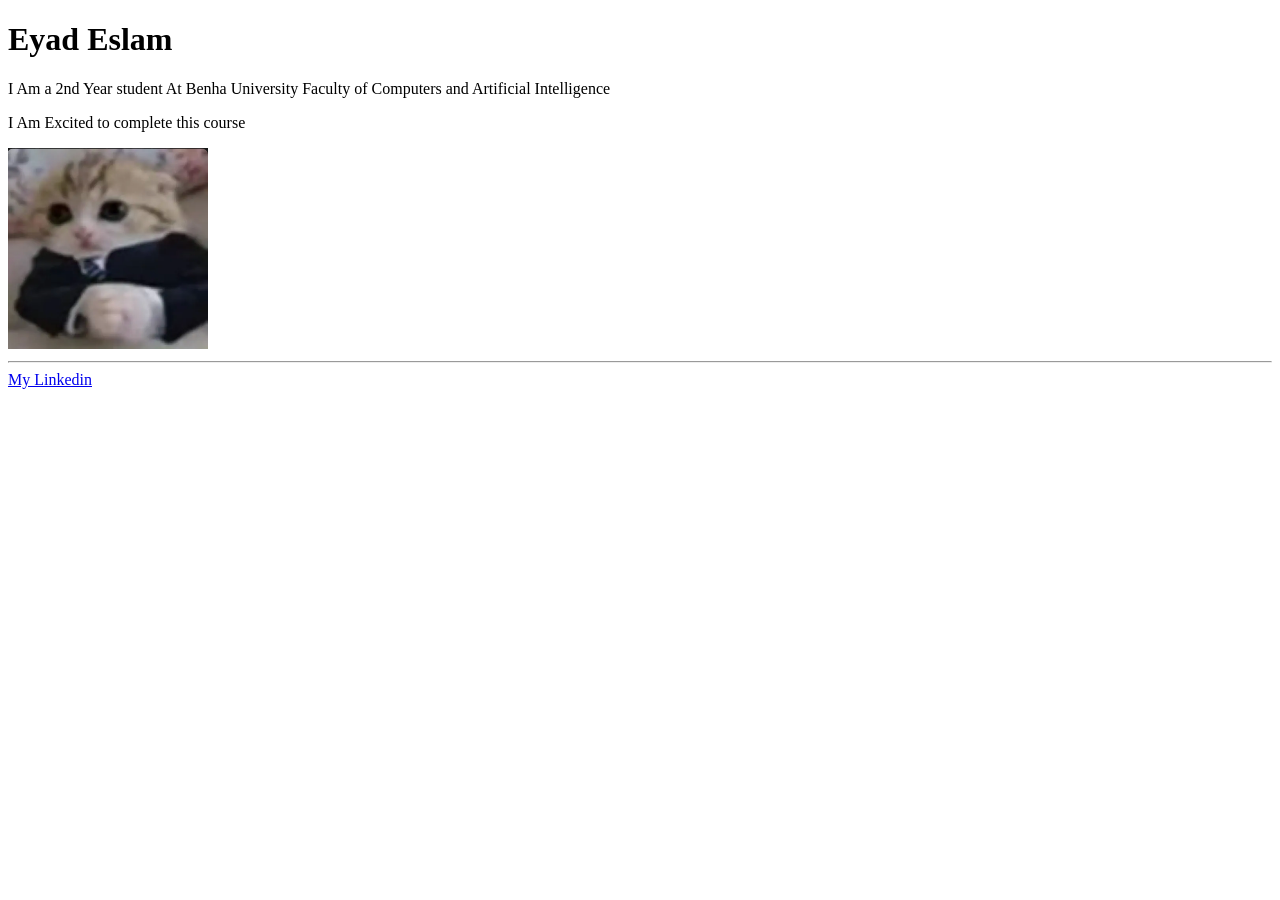
==== index.html @ 430166a5 "Added Eyad Code" ====
<!DOCTYPE html>
<html>

<head>
  <title>Eyad NTI</title>
  <link rel="icon" type="image/x-icon" href="NTI_1.png">
</head>

<body>


  <h1>Eyad Eslam</h1>
  <p>I Am a 2nd Year student At Benha University Faculty of Computers and Artificial Intelligence</p>
  <p>I Am Excited to complete this course</p>
  <img src="NTI_1.png" alt="Business cat" width="200">
  <br />
  <hr>
  <a href="https://www.linkedin.com/in/eyad-eslam-07e03?utm_source=share_via&amp;utm_content=profile&amp;utm_medium=member_android"
    target="_blank">
    My Linkedin
  </a>
</body>

</html>
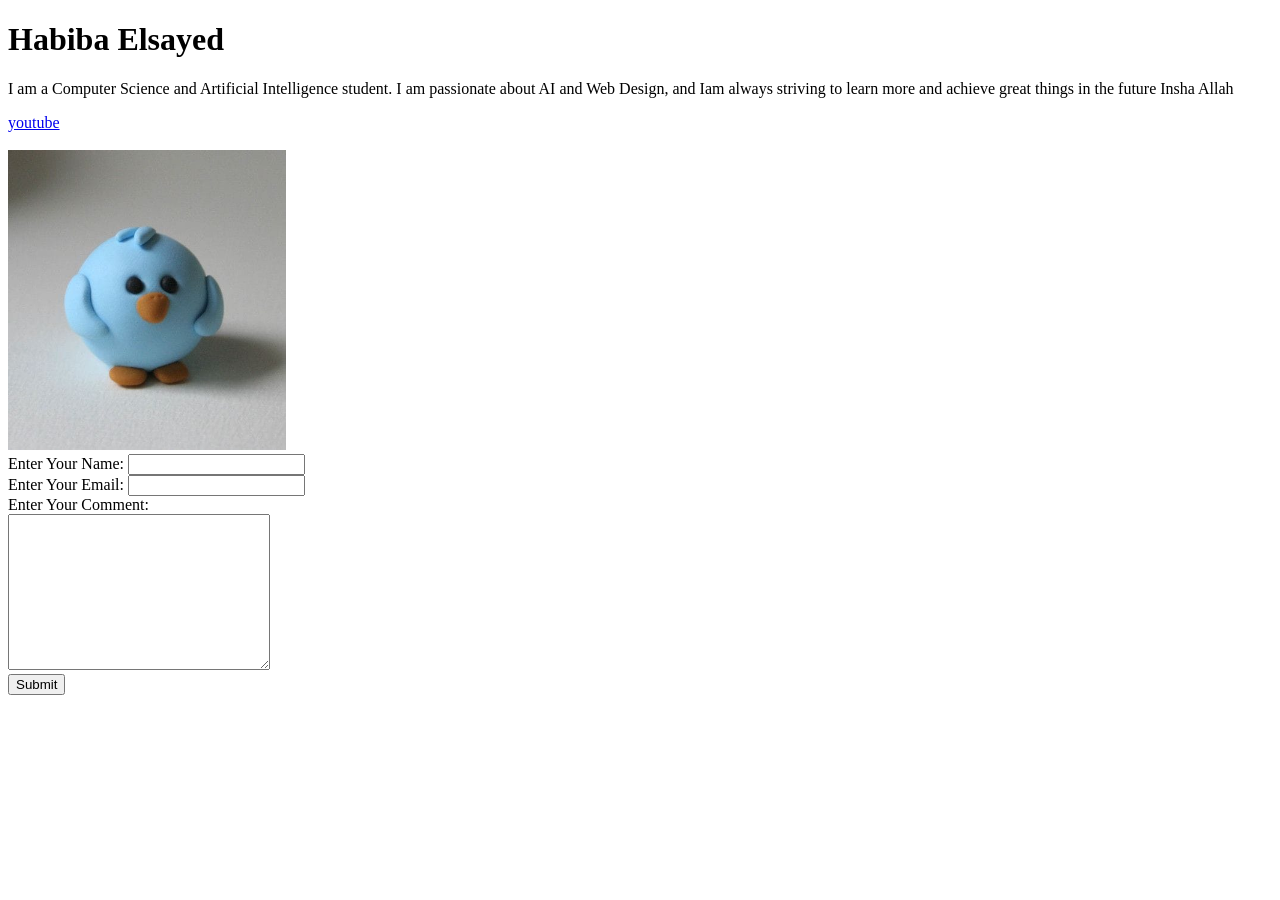
==== commit 4708ad54: "I added the link, created the form, and put the label inside the form. I also added the input, butto" ====
--- a/index.html
+++ b/index.html
@@ -1,24 +1,31 @@
 <!DOCTYPE html>
 <html>
+<head> <title>habiba_nti</title>
+<link rel="icon" href="./photo.jpeg" type="image/x-icon">
 
-<head>
-  <title>Eyad NTI</title>
-  <link rel="icon" type="image/x-icon" href="NTI_1.png">
-</head>
+ </head>
+<body>  
 
-<body>
+ <h1>Habiba Elsayed</h1>
+<p>I am a Computer Science and Artificial Intelligence student. I am passionate about AI and Web Design, and Iam always striving to learn more and achieve great things in the future Insha Allah</p>
+   <a href="https://www.youtube.com/" target="_blank"> youtube</a>	<!--blank:Opens the linked document in a new window or tab -->
+  <br/>
+  <br/>
+<img src="photo.jpeg" alt="Blue Bird image" height="300px">
+<br/>
+<form>
+<label for="user_name">Enter Your Name:</label>
+<input type="text" id="user_name"/>
+<br/>
+<label for="user_email">Enter Your Email:</label>
+<input type="email" id="user_email">
+<br/>
+<label for="user_comment">Enter Your Comment:</label>
+<br/>
+<textarea rows="10" cols="30"> </textarea>
+<br/>
+ <button type="submit">Submit</button><!--submit:The button is a submit button (submits form-data) -->
 
-
-  <h1>Eyad Eslam</h1>
-  <p>I Am a 2nd Year student At Benha University Faculty of Computers and Artificial Intelligence</p>
-  <p>I Am Excited to complete this course</p>
-  <img src="NTI_1.png" alt="Business cat" width="200">
-  <br />
-  <hr>
-  <a href="https://www.linkedin.com/in/eyad-eslam-07e03?utm_source=share_via&amp;utm_content=profile&amp;utm_medium=member_android"
-    target="_blank">
-    My Linkedin
-  </a>
+</form>
 </body>
-
 </html>
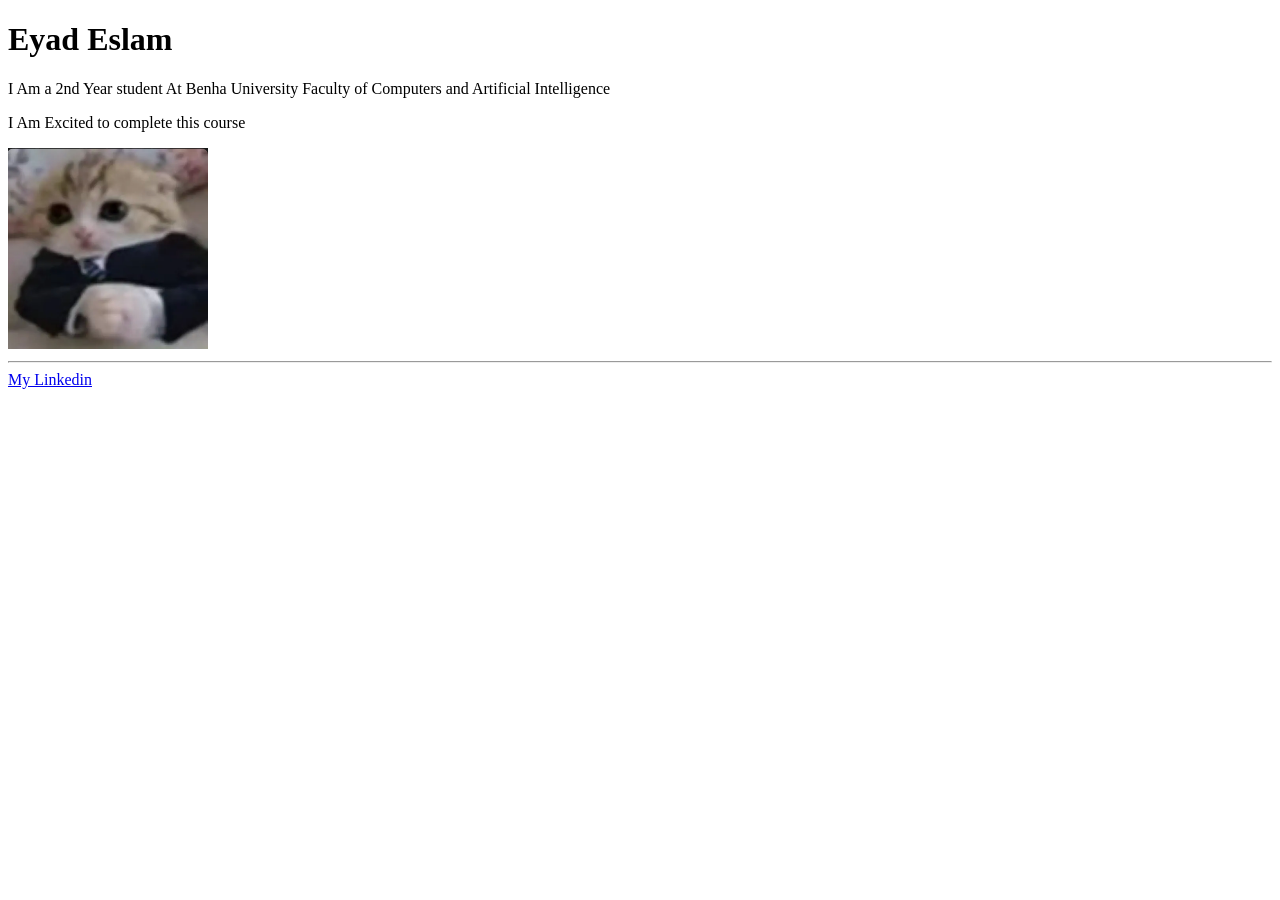
==== commit c70f93b3: "Merge 29ab74fac6a4036aae11803070f8ebab72d563d8 into 87e3dbb9148544bd9db31229031b7be2c0a6fbc3" ====
--- a/index.html
+++ b/index.html
@@ -1,31 +1,24 @@
 <!DOCTYPE html>
 <html>
-<head> <title>habiba_nti</title>
-<link rel="icon" href="./photo.jpeg" type="image/x-icon">
 
- </head>
-<body>  
+<head>
+  <title>Eyad NTI</title>
+  <link rel="icon" type="image/x-icon" href="NTI_1.png">
+</head>
 
- <h1>Habiba Elsayed</h1>
-<p>I am a Computer Science and Artificial Intelligence student. I am passionate about AI and Web Design, and Iam always striving to learn more and achieve great things in the future Insha Allah</p>
-   <a href="https://www.youtube.com/" target="_blank"> youtube</a>	<!--blank:Opens the linked document in a new window or tab -->
-  <br/>
-  <br/>
-<img src="photo.jpeg" alt="Blue Bird image" height="300px">
-<br/>
-<form>
-<label for="user_name">Enter Your Name:</label>
-<input type="text" id="user_name"/>
-<br/>
-<label for="user_email">Enter Your Email:</label>
-<input type="email" id="user_email">
-<br/>
-<label for="user_comment">Enter Your Comment:</label>
-<br/>
-<textarea rows="10" cols="30"> </textarea>
-<br/>
- <button type="submit">Submit</button><!--submit:The button is a submit button (submits form-data) -->
+<body>
 
-</form>
+
+  <h1>Eyad Eslam</h1>
+  <p>I Am a 2nd Year student At Benha University Faculty of Computers and Artificial Intelligence</p>
+  <p>I Am Excited to complete this course</p>
+  <img src="NTI_1.png" alt="Business cat" width="200">
+  <br />
+  <hr>
+  <a href="https://www.linkedin.com/in/eyad-eslam-07e03?utm_source=share_via&amp;utm_content=profile&amp;utm_medium=member_android"
+    target="_blank">
+    My Linkedin
+  </a>
 </body>
+
 </html>
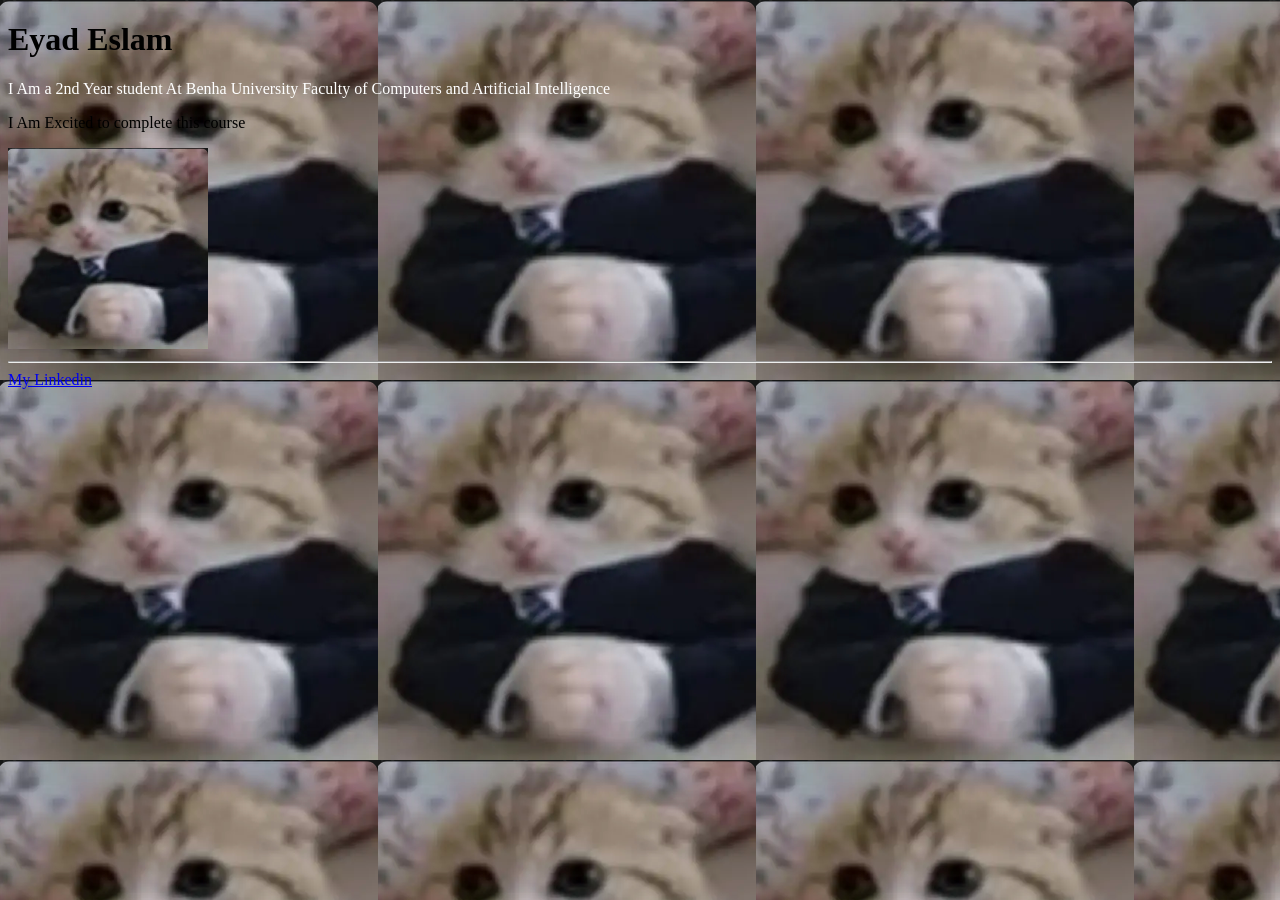
==== commit 097a8711: "add image" ====
--- a/index.html
+++ b/index.html
@@ -4,13 +4,14 @@
 <head>
   <title>Eyad NTI</title>
   <link rel="icon" type="image/x-icon" href="NTI_1.png">
+  <link rel="stylesheet" href="./style.css">
 </head>
 
-<body>
+<body class="body">
 
 
   <h1>Eyad Eslam</h1>
-  <p>I Am a 2nd Year student At Benha University Faculty of Computers and Artificial Intelligence</p>
+  <p class="para">I Am a 2nd Year student At Benha University Faculty of Computers and Artificial Intelligence</p>
   <p>I Am Excited to complete this course</p>
   <img src="NTI_1.png" alt="Business cat" width="200">
   <br />
--- a/style.css
+++ b/style.css
@@ -0,0 +1,3 @@
+.body{background-color: green;
+      background-image: url(NTI_1.png);}
+.para{color: #ffffff;} 
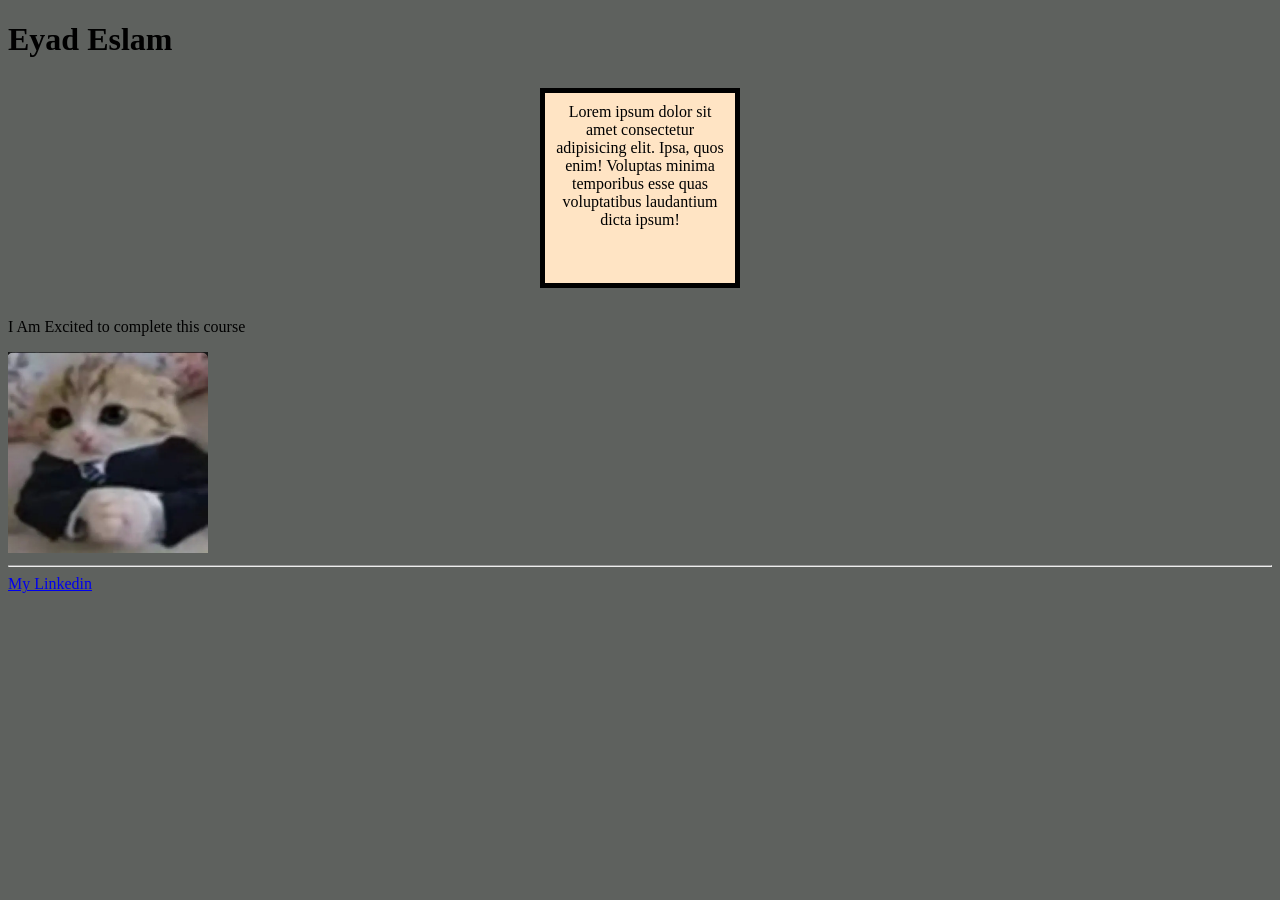
==== commit 3d0f3d9d: "adjusted some stuff" ====
--- a/index.html
+++ b/index.html
@@ -11,7 +11,7 @@
 
 
   <h1>Eyad Eslam</h1>
-  <p class="para">I Am a 2nd Year student At Benha University Faculty of Computers and Artificial Intelligence</p>
+  <p class="para">Lorem ipsum dolor sit amet consectetur adipisicing elit. Ipsa, quos enim! Voluptas minima temporibus esse quas voluptatibus laudantium dicta ipsum!</p>
   <p>I Am Excited to complete this course</p>
   <img src="NTI_1.png" alt="Business cat" width="200">
   <br />
--- a/style.css
+++ b/style.css
@@ -1,3 +1,18 @@
-.body{background-color: green;
-      background-image: url(NTI_1.png);}
-.para{color: #ffffff;} +.body{background-color: rgb(94, 97, 94);
+    background-repeat: no-repeat;}
+.para{color: #000000;
+width: 200px;
+height: 200px;
+background-color: bisque;
+padding: 10px;
+margin: 30px auto;
+border: 5px solid;
+box-sizing: border-box;
+text-align: center;
+display: 
+} 
+/**/
+h1{
+    font-family:  ;
+}
+body{}
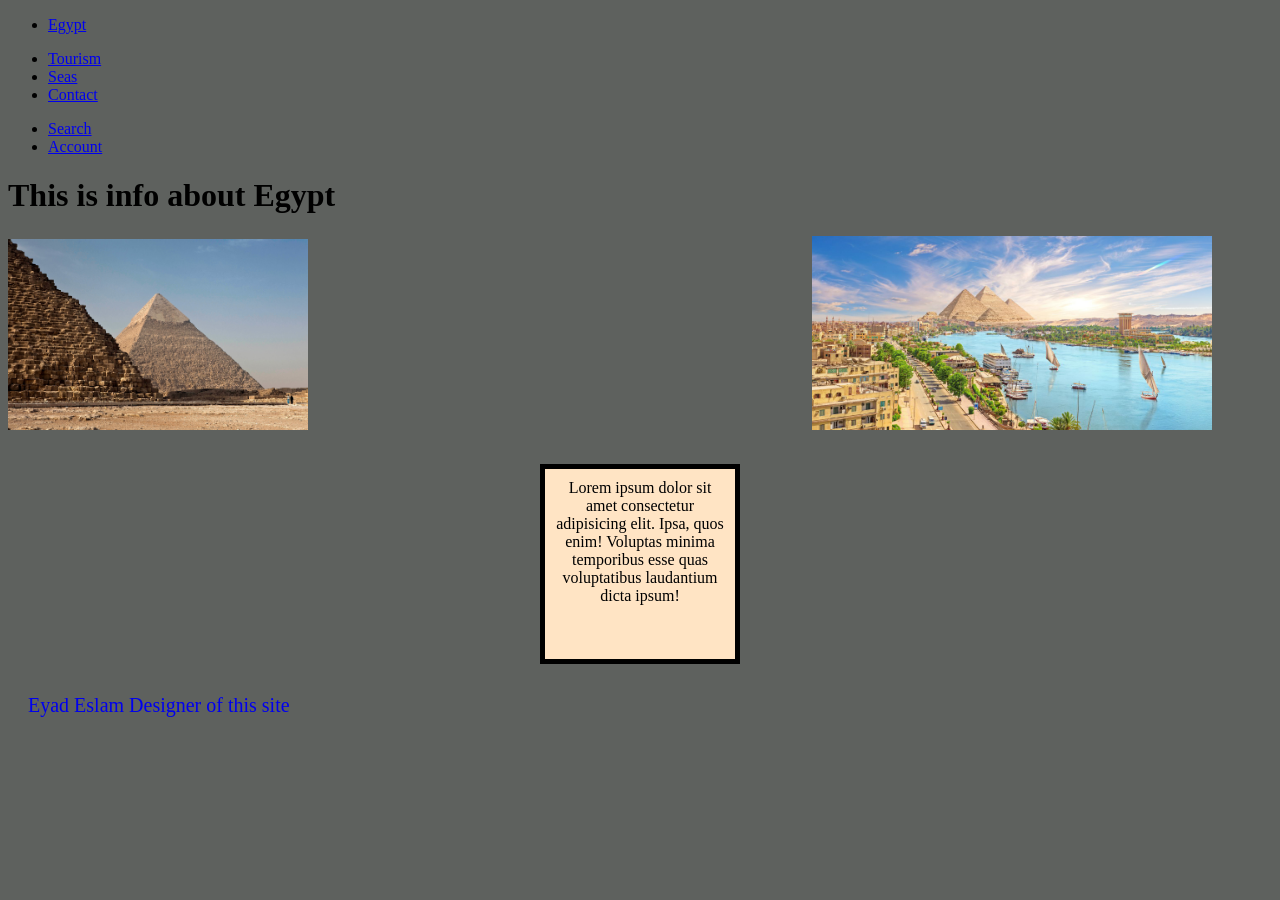
==== commit 16d0fa0f: "adjusted" ====
--- a/index.html
+++ b/index.html
@@ -2,24 +2,55 @@
 <html>
 
 <head>
-  <title>Eyad NTI</title>
+  <title>NavBar</title>
   <link rel="icon" type="image/x-icon" href="NTI_1.png">
   <link rel="stylesheet" href="./style.css">
 </head>
 
-<body class="body">
+<body class="body" height="10000px">
+  
+  <nav class="navbar">
+    <div class="left">
+      <ul>
+      <li><a href="https://en.wikipedia.org/wiki/Egypt" target="_blank">Egypt</a></li>
+    </ul></div>
+    <div class="center">
+      <ul>
+        <li> <a href="#">Tourism</a></li>
+        <li> <a href="#">Seas</a></li>
+        <li> <a href="#">Contact</a></li>
+    </div>
+    <div class="right">
+      <ul>
+        <li> <a href="#">Search</a></li>
+        <li> <a href="#">Account</a></li>
+      </ul>
+    </div>
+    
+    
+  </nav>
 
+  <h1>This is info about Egypt</h1>
+  
+  <p></p>
+  <div class="imgs">
+    <img src="./pyramid-giza.jpg" alt="pyramids of giza" width="300" style="margin-right: 500px;">
+    <img src="./Voyage-Egypte-Pas-Cher.jpg" alt="Voyage en Egypte" width="400">
+  </div>
+  
 
-  <h1>Eyad Eslam</h1>
-  <p class="para">Lorem ipsum dolor sit amet consectetur adipisicing elit. Ipsa, quos enim! Voluptas minima temporibus esse quas voluptatibus laudantium dicta ipsum!</p>
-  <p>I Am Excited to complete this course</p>
-  <img src="NTI_1.png" alt="Business cat" width="200">
-  <br />
-  <hr>
-  <a href="https://www.linkedin.com/in/eyad-eslam-07e03?utm_source=share_via&amp;utm_content=profile&amp;utm_medium=member_android"
-    target="_blank">
-    My Linkedin
-  </a>
+  <p class="para">Lorem ipsum dolor sit amet consectetur adipisicing elit. Ipsa, quos enim! Voluptas minima temporibus
+    esse quas voluptatibus laudantium dicta ipsum!</p>
+  
+
+  <div class="footer">
+    <a href="https://www.linkedin.com/in/eyad-eslam-07e03?utm_source=share_via&amp;utm_content=profile&amp;utm_medium=member_android"
+      target="_blank"
+      color="black" style="text-decoration: none; font-size: 20px; margin-left: 20px;">
+      Eyad Eslam
+      Designer of this site
+    </a>
+  </div>
 </body>
 
 </html>
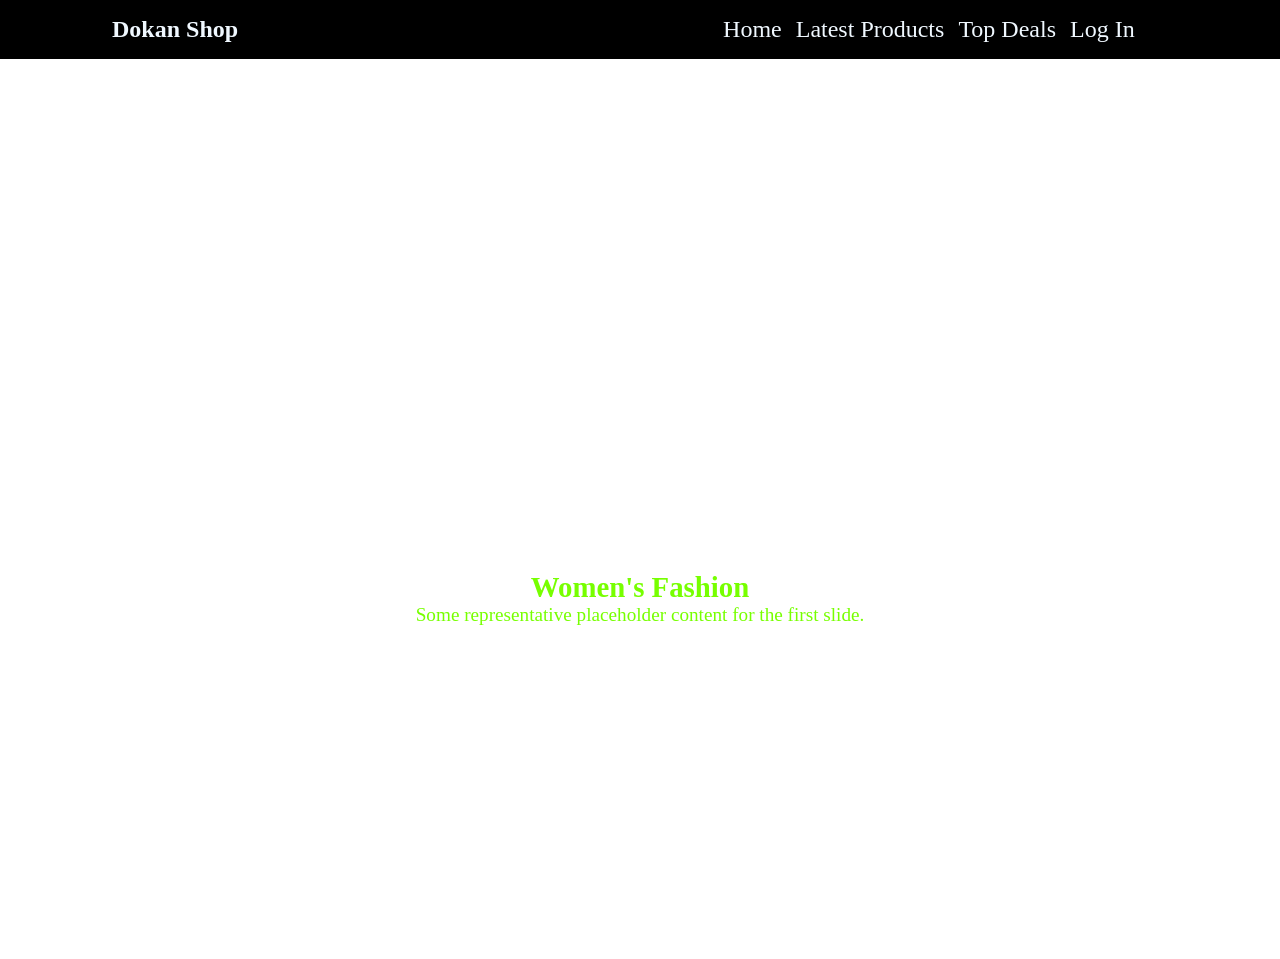
==== commit f49e96d6: "add nav , main" ====
--- a/index.html
+++ b/index.html
@@ -1,56 +1,81 @@
-<!DOCTYPE html>
-<html>
+<!doctype html>
+<html lang="en">
+	<head>
+		<meta charset="UTF-8" />
+		<meta name="viewport" content="width=device-width, initial-scale=1.0" />
+		<link rel="shortcut icon" href="img/p1.jpg" type="image/x-icon" />
+		<link rel="stylesheet" href="index.css" />
+		<title>Jovan</title>
+	</head>
+	<body>
+		<nav class="nav">
+			<div class="logo">
+				<h1 class="h">Dokan Shop</h1>
+			</div>
+			<div class="list">
+				<ul>
+					<li><a href="#">Home</a></li>
+					<li><a href="#">Latest Products</a></li>
+					<li><a href="#">Top Deals</a></li>
+					<li><a href="#">Log In</a></li>
+				</ul>
+			</div>
+		</nav>
 
-<head>
-  <title>NavBar</title>
-  <link rel="icon" type="image/x-icon" href="NTI_1.png">
-  <link rel="stylesheet" href="./style.css">
-</head>
+		<main>
+			<section>
+				<div class="header">
+					<h2>Women's Fashion</h2>
+					<p>Some representative placeholder content for the first slide.</p>
+				</div>
+			</section>
+		</main>
+		<!-- <h1>Lorem.</h1>
+		<p>
+			Lorem ipsum dolor sit amet consectetur adipisicing elit. Recusandae
+			nesciunt magnam mollitia. Mollitia hic quas at, autem nostrum qui
+			temporibus labore. Nulla, dicta. Quasi incidunt impedit adipisci,
+			aspernatur ut accusamus!
+		</p>
+		<img src="img/p1.jpg" alt="image" />
+		<hr />
+		<a href="https://www.google.com/" target="_blank">google</a>
+		<hr />
 
-<body class="body" height="10000px">
-  
-  <nav class="navbar">
-    <div class="left">
-      <ul>
-      <li><a href="https://en.wikipedia.org/wiki/Egypt" target="_blank">Egypt</a></li>
-    </ul></div>
-    <div class="center">
-      <ul>
-        <li> <a href="#">Tourism</a></li>
-        <li> <a href="#">Seas</a></li>
-        <li> <a href="#">Contact</a></li>
-    </div>
-    <div class="right">
-      <ul>
-        <li> <a href="#">Search</a></li>
-        <li> <a href="#">Account</a></li>
-      </ul>
-    </div>
-    
-    
-  </nav>
+		<form>
+			<label for="username">Username</label>
+			<input type="text" id="username" name="username" />
+			<br /><br />
 
-  <h1>This is info about Egypt</h1>
-  
-  <p></p>
-  <div class="imgs">
-    <img src="./pyramid-giza.jpg" alt="pyramids of giza" width="300" style="margin-right: 500px;">
-    <img src="./Voyage-Egypte-Pas-Cher.jpg" alt="Voyage en Egypte" width="400">
-  </div>
-  
+			<label for="password">Password</label>
+			<input type="password" id="password" name="password" />
+			<br /><br />
 
-  <p class="para">Lorem ipsum dolor sit amet consectetur adipisicing elit. Ipsa, quos enim! Voluptas minima temporibus
-    esse quas voluptatibus laudantium dicta ipsum!</p>
-  
+			<label for="phone">Phone Number</label>
+			<input type="tel" id="phone" name="phone" placeholder="01012345678" />
+			<br /><br />
 
-  <div class="footer">
-    <a href="https://www.linkedin.com/in/eyad-eslam-07e03?utm_source=share_via&amp;utm_content=profile&amp;utm_medium=member_android"
-      target="_blank"
-      color="black" style="text-decoration: none; font-size: 20px; margin-left: 20px;">
-      Eyad Eslam
-      Designer of this site
-    </a>
-  </div>
-</body>
+			<label for="email">Email</label>
+			<input
+				type="email"
+				id="email"
+				name="email"
+				placeholder="example@email.com"
+			/>
+			<br /><br />
 
-</html>+			<label for="message">Message</label>
+			<br />
+			<textarea
+				id="message"
+				name="message"
+				rows="5"
+				cols="30"
+				placeholder="Write your message here"
+			></textarea>
+			<br /><br />
+			<button type="reset">reset</button>
+			<button type="submit">Sign Up</button>
+		</form> -->
+	</body>
+</html>
--- a/index.css
+++ b/index.css
@@ -0,0 +1,45 @@
+* {
+	padding: 0px;
+	margin: 0px;
+	box-sizing: border-box;
+}
+ul {
+	list-style-type: none;
+	text-align: right;
+}
+li {
+	margin: 0px 5px;
+	display: inline-block;
+}
+.nav {
+	padding: 1em 7em;
+	color: aliceblue;
+	background-color: black;
+}
+nav div {
+	display: inline-block;
+}
+.list {
+	width: 85%;
+}
+a {
+	font-size: 1.5em;
+	text-decoration: none;
+	color: aliceblue;
+}
+main {
+	height: 100vh;
+	background-image: url(img/p1.jpg);
+	background-size: cover;
+}
+.header {
+	margin: 40% 25% 0px;
+	display: inline-block;
+	width: 50%;
+	text-align: center;
+	color: rgb(119, 255, 0);
+	font-size: 1.2em;
+}
+section {
+	width: 100%;
+}
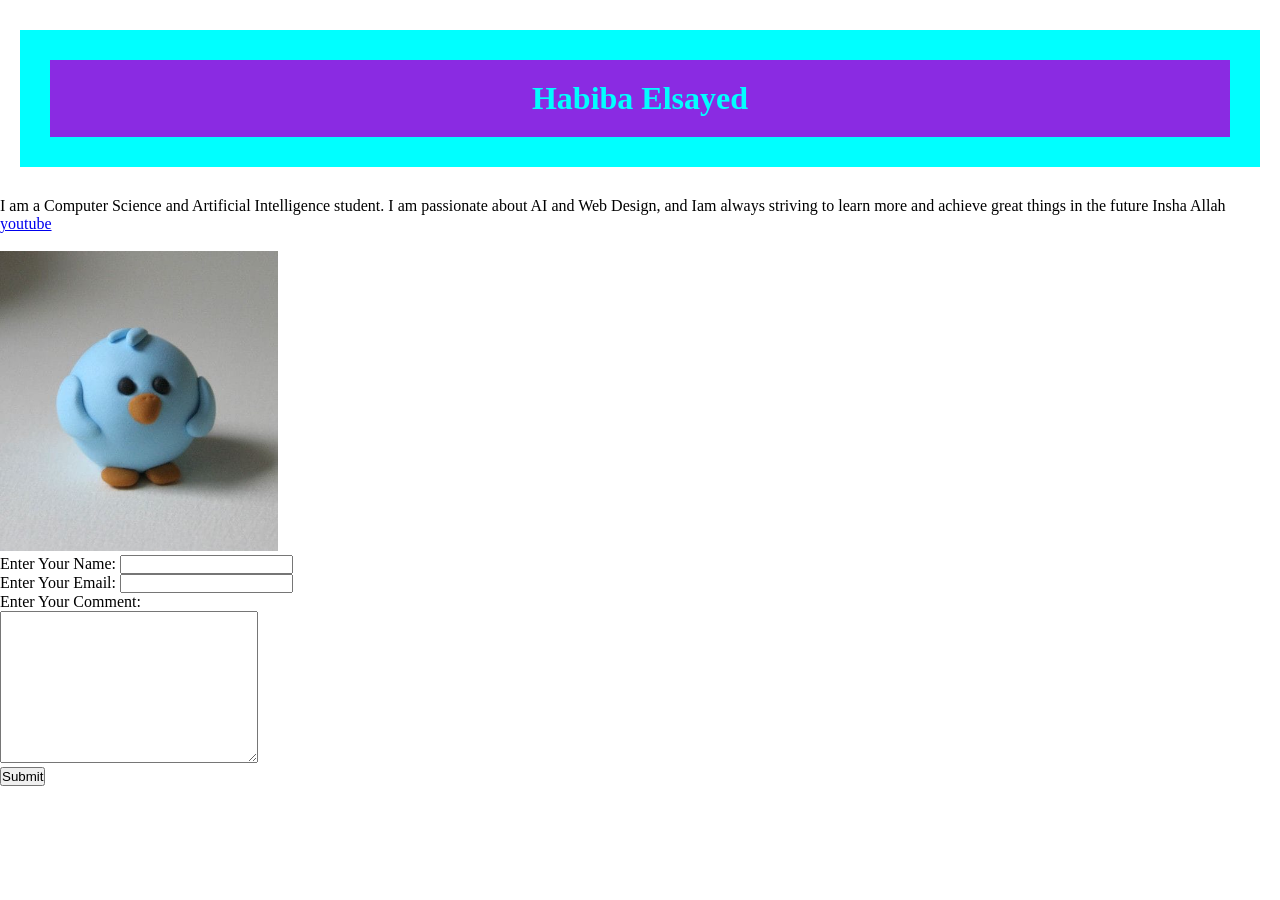
==== commit a6f398c2: "nav" ====
--- a/index.html
+++ b/index.html
@@ -1,81 +1,32 @@
-<!doctype html>
-<html lang="en">
-	<head>
-		<meta charset="UTF-8" />
-		<meta name="viewport" content="width=device-width, initial-scale=1.0" />
-		<link rel="shortcut icon" href="img/p1.jpg" type="image/x-icon" />
-		<link rel="stylesheet" href="index.css" />
-		<title>Jovan</title>
-	</head>
-	<body>
-		<nav class="nav">
-			<div class="logo">
-				<h1 class="h">Dokan Shop</h1>
-			</div>
-			<div class="list">
-				<ul>
-					<li><a href="#">Home</a></li>
-					<li><a href="#">Latest Products</a></li>
-					<li><a href="#">Top Deals</a></li>
-					<li><a href="#">Log In</a></li>
-				</ul>
-			</div>
-		</nav>
+<!DOCTYPE html>
+<html>
+<head> <title>habiba_nti</title>
+<link rel="icon" href="./photo.jpeg" type="image/x-icon"/>
+<link rel="stylesheet" href="./style.css"/>
 
-		<main>
-			<section>
-				<div class="header">
-					<h2>Women's Fashion</h2>
-					<p>Some representative placeholder content for the first slide.</p>
-				</div>
-			</section>
-		</main>
-		<!-- <h1>Lorem.</h1>
-		<p>
-			Lorem ipsum dolor sit amet consectetur adipisicing elit. Recusandae
-			nesciunt magnam mollitia. Mollitia hic quas at, autem nostrum qui
-			temporibus labore. Nulla, dicta. Quasi incidunt impedit adipisci,
-			aspernatur ut accusamus!
-		</p>
-		<img src="img/p1.jpg" alt="image" />
-		<hr />
-		<a href="https://www.google.com/" target="_blank">google</a>
-		<hr />
+ </head>
+<body>  
 
-		<form>
-			<label for="username">Username</label>
-			<input type="text" id="username" name="username" />
-			<br /><br />
+ <h1>Habiba Elsayed</h1>
+<p>I am a Computer Science and Artificial Intelligence student. I am passionate about AI and Web Design, and Iam always striving to learn more and achieve great things in the future Insha Allah</p>
+   <a href="https://www.youtube.com/" target="_blank"> youtube</a>	<!--blank:Opens the linked document in a new window or tab -->
+  <br/>
+  <br/>
+<img src="photo.jpeg" alt="Blue Bird image" height="300px">
+<br/>
+<form>
+<label for="user_name">Enter Your Name:</label>
+<input type="text" id="user_name"/>
+<br/>
+<label for="user_email">Enter Your Email:</label>
+<input type="email" id="user_email">
+<br/>
+<label for="user_comment">Enter Your Comment:</label>
+<br/>
+<textarea rows="10" cols="30"> </textarea>
+<br/>
+ <button type="submit">Submit</button><!--submit:The button is a submit button (submits form-data) -->
 
-			<label for="password">Password</label>
-			<input type="password" id="password" name="password" />
-			<br /><br />
-
-			<label for="phone">Phone Number</label>
-			<input type="tel" id="phone" name="phone" placeholder="01012345678" />
-			<br /><br />
-
-			<label for="email">Email</label>
-			<input
-				type="email"
-				id="email"
-				name="email"
-				placeholder="example@email.com"
-			/>
-			<br /><br />
-
-			<label for="message">Message</label>
-			<br />
-			<textarea
-				id="message"
-				name="message"
-				rows="5"
-				cols="30"
-				placeholder="Write your message here"
-			></textarea>
-			<br /><br />
-			<button type="reset">reset</button>
-			<button type="submit">Sign Up</button>
-		</form> -->
-	</body>
-</html>
+</form>
+</body>
+</html>
--- a/style.css
+++ b/style.css
@@ -0,0 +1,13 @@
+h1{color:aqua;
+margin: 30px 20px;
+padding: 20px 20px;
+border:solid 30px ;
+text-align: center;
+ background-color:blueviolet;
+}
+/* body{background-color:blueviolet} */
+*{
+    margin:0px  ;
+    padding: 0px ;
+}
+
